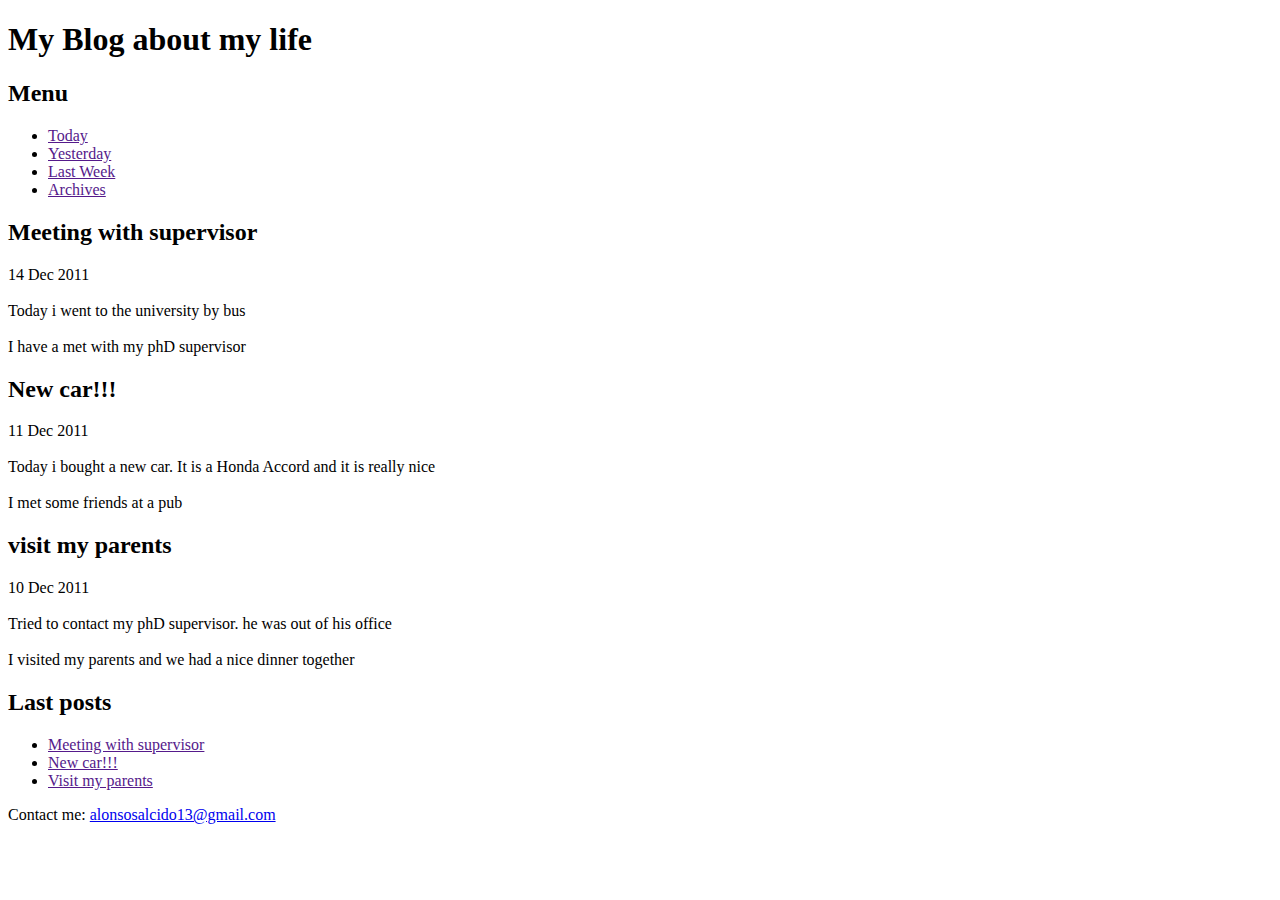
==== Excercise 5/Index.html @ 37ac52dc "initial commit" ====
<!DOCTYPE html>
<html lang="en">
<head>
	<meta charset="UTF-8">
	<title>Blog of life</title>
</head>
<body>

<h1>My Blog about my life</h1>

<h2>Menu</h2>
<ul>
	<li><a href="">Today</a></li>
	<li><a href="">Yesterday</a></li>
	<li><a href="">Last Week</a></li>
	<li><a href="">Archives</a></li>
</ul>

<h2>Meeting with supervisor</h2>

14 Dec 2011
<br>
<br>
Today i went to the university by bus
<br>
<br>
I have a met with my phD supervisor

<h2>New car!!!</h2>

11 Dec 2011
<br>
<br>
Today i bought a new car. It is a Honda Accord and it is really nice
<br>
<br>
I met some friends at a pub

<h2>visit my parents</h2>

10 Dec 2011
<br>
<br>
Tried to contact my phD supervisor. he was out of his office
<br>
<br>
I visited my parents and we had a nice dinner together

<h2>Last posts</h2>
<ul>
	<li><a href="">Meeting with supervisor</a></li>
	<li><a href="">New car!!!</a></li>
	<li><a href="">Visit my parents</a></li>
</ul>
	
	Contact me: <a href="mailto:alonsosalcido13@gmail.com">alonsosalcido13@gmail.com</a>
</body>
</html>
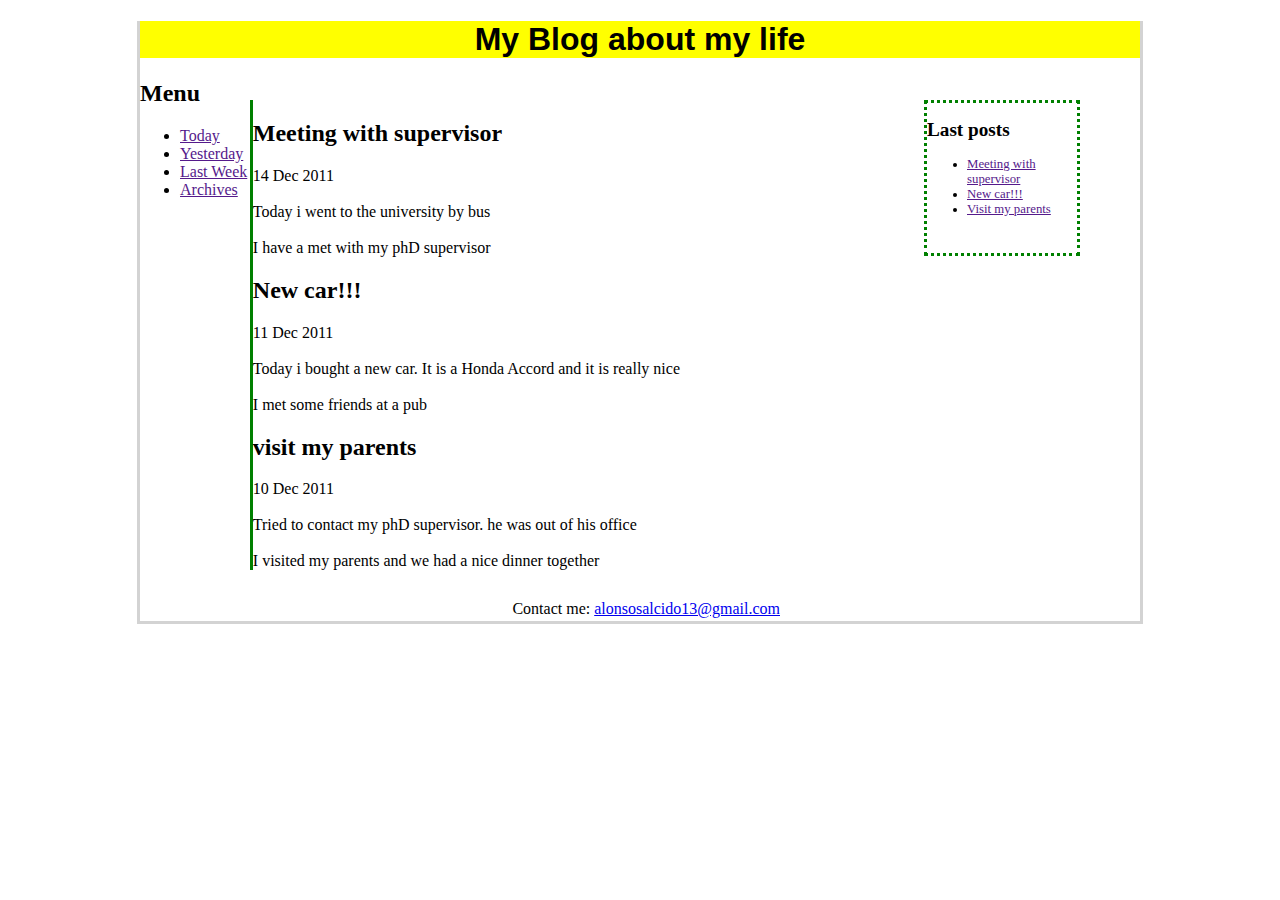
==== commit 9c6a5608: "final commit" ====
--- a/Excercise 5/Index.html
+++ b/Excercise 5/Index.html
@@ -3,11 +3,16 @@
 <head>
 	<meta charset="UTF-8">
 	<title>Blog of life</title>
+	<link rel="stylesheet" href="style.css">
 </head>
 <body>
+<div id="main">
 
+<header>
 <h1>My Blog about my life</h1>
+</header>
 
+<div id="h1">
 <h2>Menu</h2>
 <ul>
 	<li><a href="">Today</a></li>
@@ -15,7 +20,9 @@
 	<li><a href="">Last Week</a></li>
 	<li><a href="">Archives</a></li>
 </ul>
+</div>
 
+<div id="h2">
 <h2>Meeting with supervisor</h2>
 
 14 Dec 2011
@@ -45,14 +52,19 @@
 <br>
 <br>
 I visited my parents and we had a nice dinner together
+</div>
 
+<div id="h3">
 <h2>Last posts</h2>
 <ul>
 	<li><a href="">Meeting with supervisor</a></li>
 	<li><a href="">New car!!!</a></li>
 	<li><a href="">Visit my parents</a></li>
 </ul>
+</div>
 	
-	Contact me: <a href="mailto:alonsosalcido13@gmail.com">alonsosalcido13@gmail.com</a>
+	<footer>Contact me: <a href="mailto:alonsosalcido13@gmail.com">alonsosalcido13@gmail.com</a></footer>
+
+</div>
 </body>
 </html>--- a/Excercise 5/style.css
+++ b/Excercise 5/style.css
@@ -0,0 +1,51 @@
+#main{
+	width: 1000px;
+	height: 600px;
+	margin: auto;
+	border-left-style: solid;
+	border-left-color: lightgray;
+	border-bottom-style:solid;
+	border-bottom-color:lightgray;
+	border-right-style:solid;
+	border-right-color:lightgray;
+
+}
+
+header{
+	font-family: sans-serif, Arial;
+	background-color: yellow;
+	text-align: center;
+	
+}
+
+h2{
+	font-family: Tahoma;
+}
+
+#h3{
+	border-style: dotted;
+	border-color: green;
+	position: absolute;
+	width: 150px;
+	height: 150px;
+	font-size: 0.8em;
+	right: 200px;
+	top:100px;
+}
+
+#h2{
+	top: 100px;
+	right: 600px;
+	position: absolute;
+	border-left-style: solid;
+	border-left-color:  green;
+}
+
+footer{
+	font-style: Impact;
+	position: absolute;
+	top:600px; 
+	right: 500px;
+	text-align: center;
+
+}